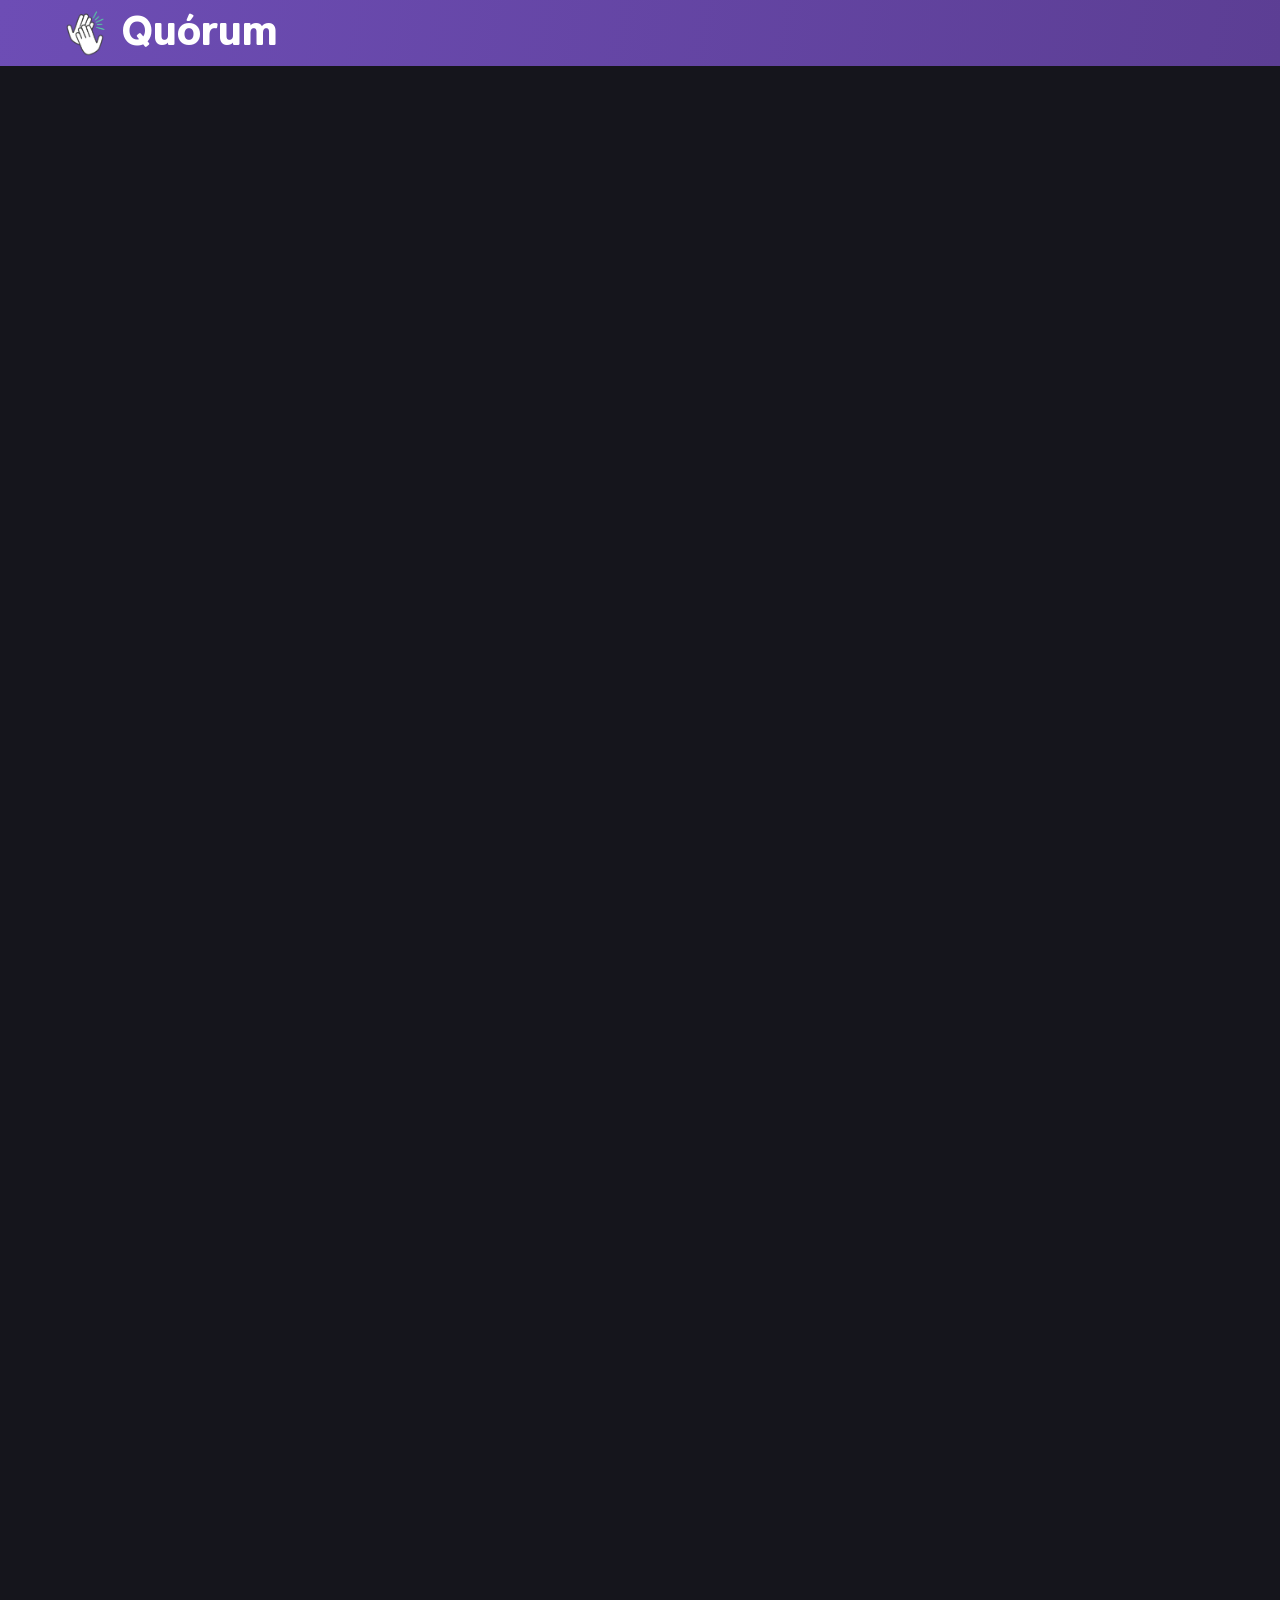
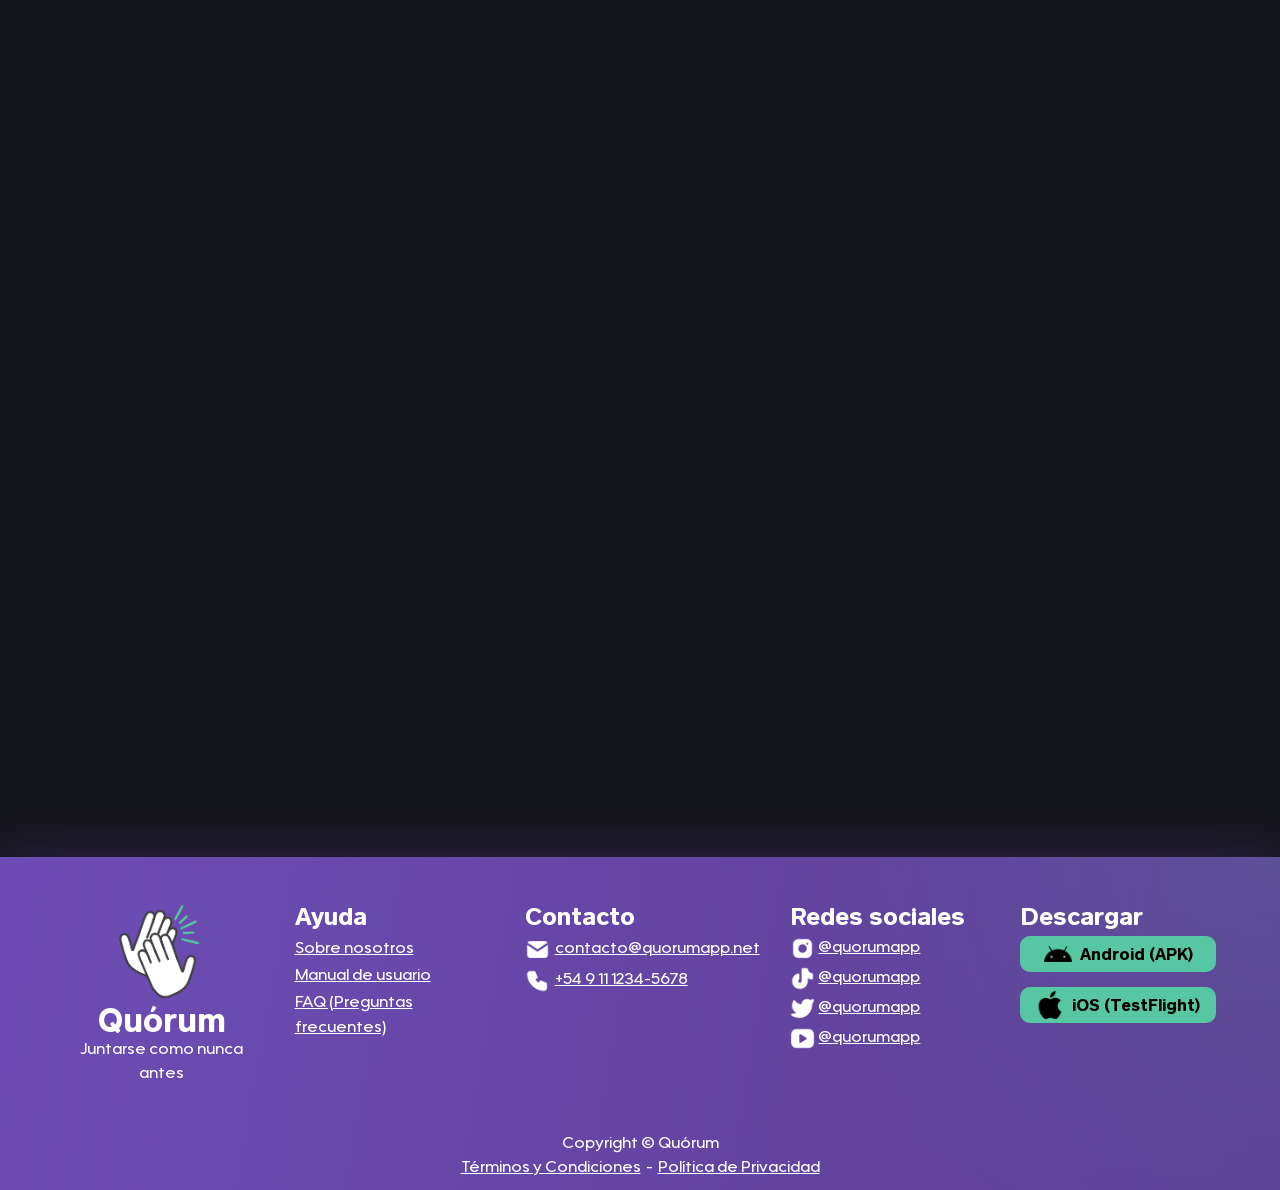
==== index.html @ 4d268074 "Meta Quórum" ====
<!DOCTYPE html>
<html lang="en">

<head>
    <meta charset="UTF-8">
    <meta name="viewport" content="width=device-width, initial-scale=1.0">
    <link rel="stylesheet" href="style.css">
    <link rel="shortcut icon" href="img/Logos/IsotipoSinFondo.png" type="image/x-icon">
    <link href="https://cdn.jsdelivr.net/npm/bootstrap@5.3.8/dist/css/bootstrap.min.css" rel="stylesheet"
        integrity="sha384-sRIl4kxILFvY47J16cr9ZwB07vP4J8+LH7qKQnuqkuIAvNWLzeN8tE5YBujZqJLB" crossorigin="anonymous">
    <title>Quórum</title>
    <meta property="og:title" content="Quórum">
    <meta property="og:description" content="Juntarte como nunca antes">
    <meta property="og:image" content="https://github.com/benkraco/Quorum-Web/blob/master/img/Logos/Isotipo.jpg?raw=true">
    <meta property="og:url" content="https://quorumapp.net">
    <meta property="og:type" content="website">
    <meta name="theme-color" content="#5C3E94">
    <meta name="twitter:card" content="summary_large_image">
    <meta name="twitter:title" content="Quórum | Organizar juntadas nunca fue tan simple">
    <meta name="twitter:description" content="Creá grupos, propongan opciones y voten en segundos.">
    <meta name="twitter:image" content="https://github.com/benkraco/Quorum-Web/blob/master/img/Logos/Isotipo.jpg?raw=true">
</head>

<body>
    <header>
        <img src="img/Logos/IsotipoSinFondo.png" alt="Logo Quórum" class="logo">
        <h1>Quórum</h1>

        <nav>
        </nav>

        <div class="offcanva">
            <a class="btn btn-primary" data-bs-toggle="offcanvas" href="#offcanvasExample" role="button"
                aria-controls="offcanvasExample">
                <img src="img/Iconos/menu-2.png" alt="">
            </a>
            <div class="offcanvas offcanvas-end" tabindex="-1" id="offcanvasExample"
                aria-labelledby="offcanvasExampleLabel">
                <div class="offcanvas-header">
                    <h5 class="offcanvas-title" id="offcanvasExampleLabel">Menu</h5>
                    <button type="button" class="btn-close btn-close-white" data-bs-dismiss="offcanvas"
                        aria-label="Close"></button>
                </div>
            </div>
        </div>
    </header>

    <main>
        <section id="introduccion" class="fade-in">
            <div class="info">
                <h1 class="tituloIntro">
                    Pensá en juntarte,
                    <span class="tituloTurquesa">Quórum</span>
                    hace el resto
                </h1>
                <p class="textInfo">
                    Lorem ipsum dolor sit amet consectetur adipisicing elit.
                    Recusandae voluptate rerum excepturi non nobis repellendus
                    aspernatur in optio? Nobis placeat qui autem iusto magni
                    repellat dolore, ullam commodi veritatis inventore!
                </p>
                <div class="ctaInstalar">
                    <a href="" class="botonInstalar">
                        <img src="img/Iconos/android.png" alt="Android">
                        <p>Android (APK)</p>
                    </a>
                    <a href="" class="botonInstalar">
                        <img src="img/Iconos/apple.png" alt="Apple">
                        <p>iOS (TestFlight)</p>
                    </a>
                </div>
            </div>
            </div>

            <div class="imagenCelular">
                <img src="img/celular- foto landing.png" alt="Foto Mockup Celular App">
            </div>
        </section>

        <section class="problematica fade-in">
            <h1 class="tituloProblem">
                Organizar una juntada no debería ser <span>un caos</span>
            </h1>

            <div class="cardsProblem">
                <div class="cardProblema">
                    <img src="img/Iconos/message-Violeta.png" alt="Icono">
                    <div>
                        <h1>Lorem ipsum</h1>
                        <p>Lorem, ipsum dolor sit amet consectetur adipisicing elit.</p>
                    </div>
                </div>
                <div class="cardProblema">
                    <img src="img/Iconos/message-Violeta.png" alt="Icono">
                    <div>
                        <h1>Lorem ipsum</h1>
                        <p>Lorem, ipsum dolor sit amet consectetur adipisicing elit.</p>
                    </div>
                </div>
                <div class="cardProblema">
                    <img src="img/Iconos/message-Violeta.png" alt="Icono">
                    <div>
                        <h1>Lorem ipsum</h1>
                        <p>Lorem, ipsum dolor sit amet consectetur adipisicing elit.</p>
                    </div>
                </div>
                <div class="cardProblema">
                    <img src="img/Iconos/message-Violeta.png" alt="Icono">
                    <div>
                        <h1>Lorem ipsum</h1>
                        <p>Lorem, ipsum dolor sit amet consectetur adipisicing elit.</p>
                    </div>
                </div>
            </div>

            <div>

            </div>
        </section>

        <section class="solucion fade-in">
            <div>
                <img src="" alt="Imagen Comparacion Apps">
            </div>
            <div class="solucionText">
                <h1>
                    Lorem ipsum dolor sit <span>amet consectetur</span> adipisicing elit.
                </h1>
                <p>
                    Lorem ipsum, dolor sit amet consectetur adipisicing elit. Magnam cupiditate quibusdam incidunt
                    expedita, libero repellat, quam nobis vel atque, excepturi praesentium tempora iure iste placeat
                    optio quis! Officia, inventore in?
                </p>
            </div>
        </section>

        <section class="explainFunc fade-in">
            <h1 class="tituloProblem">
                Lorem <span>ipsum dolor sit</span> amet consectetur adipisicing elit.
            </h1>

            <p>Lorem ipsum dolor sit amet consectetur adipisicing elit. Distinctio, non. Maxime vel tenetur numquam
                atque quidem placeat vero obcaecati.</p>

            <div class="cardsProblem">
                <div class="cardsProblem">

                    <div class="cardPaso">
                        <span class="numeroPaso">1</span>

                        <img src="img/paso1.png" alt="Icono">
                        <div>
                            <h1>Lorem ipsum</h1>
                            <p>Lorem ipsum dolor sit amet consectetur adipisicing elit.</p>
                        </div>
                    </div>
                </div>
                <div class="cardsProblem">

                    <div class="cardPaso">
                        <span class="numeroPaso">2</span>

                        <img src="img/paso2.png" alt="Icono">
                        <div>
                            <h1>Lorem ipsum</h1>
                            <p>Lorem ipsum dolor sit amet consectetur adipisicing elit.</p>
                        </div>
                    </div>
                </div>
                <div class="cardsProblem">

                    <div class="cardPaso">
                        <span class="numeroPaso">3</span>

                        <img src="img/paso3.png" alt="Icono">
                        <div>
                            <h1>Lorem ipsum</h1>
                            <p>Lorem ipsum dolor sit amet consectetur adipisicing elit.</p>
                        </div>
                    </div>
                </div>
                <div class="cardsProblem">

                    <div class="cardPaso">
                        <span class="numeroPaso">4</span>

                        <img src="img/paso4.png" alt="Icono">
                        <div>
                            <h1>Lorem ipsum</h1>
                            <p>Lorem ipsum dolor sit amet consectetur adipisicing elit.</p>
                        </div>
                    </div>
                </div>
            </div>
        </section>

        <section class="cta fade-in">
            <h1>Lorem ipsum dolor sit amet consectetur adipisicing elit.</h1>
            <p>Lorem ipsum dolor sit, amet consectetur adipisicing elit. A, similique? Laudantium fuga ex repudiandae
                quasi, optio velit nulla omnis libero perferendis nam molestiae a modi sequi quos blanditiis id
                temporibus.</p>
            <div class="ctaEmail">
                <input type="email" placeholder="Ingresá tu correo electrónico" id="email">
                <button id="btnWaitlist">Recibir novedades</button>
            </div>
        </section>
    </main>

    <footer>
        <section class="informacion">
            <div class="columnaFooter logoTitulo">
                <img src="img/Logos/IsotipoSinFondo.png" alt="Logo Quórum" class="logo">
                <h1>Quórum</h1>
                <p>Juntarse como nunca antes</p>
            </div>

            <div class="columnaFooter ayuda">
                <h1>Ayuda</h1>

                <ul>
                    <li>
                        <a href="">Sobre nosotros</a>
                    </li>
                    <li>
                        <a href="">Manual de usuario</a>
                    </li>
                    <li>
                        <a href="">FAQ (Preguntas frecuentes)</a>
                    </li>
                </ul>
            </div>

            <div class="columnaFooter contacto">
                <h1>Contacto</h1>

                <div class="itemFooter">
                    <img src="img/Iconos/mail.png" alt="Icono Mail">
                    <a href="mailto:contacto@quorumapp.net">
                        contacto@quorumapp.net
                    </a>
                </div>

                <div class="itemFooter">
                    <img src="img/Iconos/phone.png" alt="Icono Teléfono">
                    <a href="tel:+5491112345678">
                        +54 9 11 1234-5678
                    </a>
                </div>
            </div>

            <div class="columnaFooter redesSociales">
                <h1>Redes sociales</h1>

                <div class="itemFooter">
                    <img src="img/Iconos/brand-instagram.png" alt="Instagram">
                    <a href="">@quorumapp</a>
                </div>

                <div class="itemFooter">
                    <img src="img/Iconos/brand-tiktok.png" alt="TikTok">
                    <a href="">@quorumapp</a>
                </div>

                <div class="itemFooter">
                    <img src="img/Iconos/brand-twitter.png" alt="Twitter">
                    <a href="">@quorumapp</a>
                </div>

                <div class="itemFooter">
                    <img src="img/Iconos/brand-youtube.png" alt="YouTube">
                    <a href="">@quorumapp</a>
                </div>
            </div>

            <div class="columnaFooter descargar">
                <h1>Descargar</h1>

                <a href="" class="botonInstalar">
                    <img src="img/Iconos/android.png" alt="Android">
                    <p>Android (APK)</p>
                </a>
                <a href="" class="botonInstalar">
                    <img src="img/Iconos/apple.png" alt="Apple">
                    <p>iOS (TestFlight)</p>
                </a>
            </div>
        </section>

        <section class="copyright">
            <div class="footerFila copy">
                <p>
                    Copyright &copy; <span id="año"></span> Quórum
                </p>
            </div>

            <div class="footerFila legal">
                <a href="">Términos y Condiciones</a>
                <p>-</p>
                <a href="">Política de Privacidad</a>
            </div>
        </section>
    </footer>

    <script src="https://cdn.jsdelivr.net/npm/bootstrap@5.3.8/dist/js/bootstrap.bundle.min.js"
        integrity="sha384-FKyoEForCGlyvwx9Hj09JcYn3nv7wiPVlz7YYwJrWVcXK/BmnVDxM+D2scQbITxI"
        crossorigin="anonymous"></script>
    <script type="module" src="script.js"></script>

    <div id="mensaje" class="mensaje">
        <span id="textoMensaje"></span>
    </div>
</body>

</html>
---- style.css ----
* {
    margin: 0;
    padding: 0;
    box-sizing: border-box;
}

@keyframes fadeInUp {
    from {
        opacity: 0;
        transform: translateY(30px);
    }

    to {
        opacity: 1;
        transform: translateY(0);
    }
}

.fade-in {
    opacity: 0;
    transform: translateY(30px);
    transition: opacity 0.8s ease-out, transform 0.8s ease-out;
}

.fade-in.visible {
    opacity: 1;
    transform: translateY(0);
}

@font-face {
    font-family: 'CashMarket';
    src: url('/fonts/CashMarket-BoldRounded.ttf') format('truetype');
    font-weight: normal;
    font-style: normal;
}

@font-face {
    font-family: 'Utendo';
    src: url('/fonts/Utendo-Regular.ttf') format('truetype');
    font-weight: normal;
    font-style: normal;
}

body {
    display: grid;
    min-height: 100dvh;
    grid-template-rows: auto 1fr auto;
}

header {
    display: flex;
    align-items: center;
    background: linear-gradient(1000deg,
            #5C3E94,
            #6D4DB5);
    padding-left: 5%;
    padding-right: 5%;
    padding-top: 5px;
    padding-bottom: 5px;
}

header .logo {
    width: 4%;
    height: auto;
    margin-right: 1%;
}

header h1 {
    font-family: 'CashMarket';
    color: white;
}

header .offcanva {
    margin-left: auto;
    display: none;
}

main {
    background-color: #15151C;
    padding: 5%;
    color: white
}

main section {
    margin-bottom: 10%;
}

main section:last-child {
    margin-bottom: 0%;
}

#introduccion {
    width: 100%;
    display: grid;
    grid-template-columns: 1.2fr 0.8fr;
    align-items: center;
}

.info {
    max-width: 700px;
    text-align: left;
}

.tituloIntro {
    font-family: 'CashMarket';
    font-size: clamp(2.5rem, 5vw, 4.5rem);
    line-height: 1.1;
    margin-bottom: 20px;
}

.tituloTurquesa {
    color: #57C7A3;
}

.textInfo {
    font-family: 'Utendo';
    font-size: 1.1rem;
    line-height: 1.6;
    margin-bottom: 35px;
}

.ctaInstalar {
    display: flex;
    gap: 15px;
    flex-wrap: wrap;
}

.ctaInstalar .botonInstalar {
    padding: 12px 20px;
}

.imagenCelular {
    display: flex;
    justify-content: center;
    align-items: center;
}


.imagenCelular img {
    width: 85%;
    max-width: 450px;
    height: auto;
}

.tituloProblem {
    text-align: center;
    font-family: 'CashMarket';
}

.tituloProblem span {
    color: #57C7A3;
}

.cardsProblem {
    width: 100%;
    display: flex;
    gap: 30px;
    justify-content: space-between;
    margin-top: 2%;
}

.cardProblema {
    display: flex;
    align-items: center;
    justify-content: center;
    gap: 20px;
    background-color: #27272f;
    padding: 1%;
    border-radius: 15px;
    box-shadow: 0 10px 30px rgba(0, 0, 0, .25);
    border: 1px solid rgba(255, 255, 255, .05);
}

.cardProblema h1 {
    font-size: x-large;
    font-family: 'CashMarket';
}

.cardProblema p {
    font-family: 'Utendo';
    margin: 0;
}

.cardProblema img {
    width: 20%;
}

.solucion {
    width: 100%;
    display: grid;
    grid-template-rows: 1fr;
    grid-template-columns: repeat(2, 1fr);
    gap: 20px;
    align-items: center;
}

.solucionText h1 {
    font-family: 'CashMarket';
}

.solucionText h1 {
    font-family: 'CashMarket';
}

.solucionText span {
    color: #57C7A3;
}

.solucionText p {
    font-family: 'Utendo';
    margin-top: 2.5%;
}

.explainFunc p {
    text-align: center;
}

.cardProblema:hover,
.cardPaso:hover {
    transform: translateY(-6px);
    transition: .3s;
}

.cardPaso {
    position: relative;
    text-align: center;
    background-color: #27272f;
    border-radius: 15px;
    box-shadow: 0 10px 30px rgba(0, 0, 0, .25);
    border: 1px solid rgba(255, 255, 255, .05);
}

.cardPaso img {
    width: 50%;
    margin-top: 10%;
}

.cardPaso h1 {
    font-family: 'CashMarket';
    font-size: xx-large;
}

.cardPaso p {
    font-family: 'Utendo';
}

.numeroPaso {
    position: absolute;
    top: -20px;
    left: 50%;
    transform: translateX(-50%);
    width: 45px;
    height: 45px;
    border-radius: 50%;
    display: flex;
    justify-content: center;
    align-items: center;
    background-color: #5C3E94;
    font-family: 'CashMarket';
}

.cta {
    background:
        linear-gradient(135deg,
            #57C7A3,
            #6BD7B4);
    padding: 50px;
    text-align: center;
    border-radius: 20px;
    box-shadow: 0 10px 30px rgba(0, 0, 0, .25);
    border: 1px solid rgba(255, 255, 255, .05);
}

.cta p {
    max-width: 800px;
    margin: 0 auto 35px auto;
    font-family: 'Utendo';
    color: black;
}

.ctaEmail {
    display: flex;
    justify-content: center;
    gap: 12px;
    margin-top: 25px;
    flex-wrap: wrap;
}

.ctaEmail input {
    width: 350px;
    padding: 16px 20px;
    border: 2px solid #726C79;
    border-radius: 12px;
    background-color: #373749;
    color: white;
    font-family: 'Utendo';
    font-size: 1rem;
    outline: none;
    transition: .2s;
}

.ctaEmail input:focus {
    border-color: #5C3E94;
    box-shadow: 0 0 0 4px rgba(92, 62, 148, .25);
}

.ctaEmail input::placeholder {
    color: #B5B5C3;
}

.ctaEmail button {
    padding: 16px 24px;
    border: none;
    border-radius: 12px;
    background-color: #5C3E94;
    color: white;
    font-family: 'Utendo';
    font-size: medium;
    cursor: pointer;
    transition: .2s;
}

.ctaEmail button:hover {
    transform: translateY(-2px);
}

.cta h1 {
    font-family: 'CashMarket';
    color: black;
    margin-bottom: 20px;
}

.mensaje {
    position: fixed;
    top: 25px;
    left: 50%;
    transform: translateX(-50%) translateY(-15px);

    min-width: 320px;
    max-width: 90vw;

    padding: 16px 24px;
    border-radius: 12px;

    font-family: 'Utendo';
    font-size: 1rem;
    text-align: center;

    opacity: 0;
    visibility: hidden;

    transition: all .3s ease;

    z-index: 9999;

    box-shadow: 0 8px 25px rgba(0, 0, 0, .25);
}

.mensaje.mostrar {
    opacity: 1;
    visibility: visible;
    transform: translateX(-50%) translateY(0);
}

.mensaje.exito {
    background-color: #2ECC71;
    color: white;
}

.mensaje.error {
    background-color: #E74C3C;
    color: white;
}

footer {
    background:
        radial-gradient(circle at top right,
            rgba(87, 199, 163, .12),
            transparent 35%),
        linear-gradient(1000deg,
            #5C3E94,
            #6D4DB5);

    box-shadow:
        0 -10px 40px rgba(92, 62, 148, .25);
    color: white;
    padding-left: 5%;
    padding-right: 5%;
    padding-top: 15px;
    padding-bottom: 10px;
}

footer .informacion {
    width: 100%;
    display: grid;
    grid-template-columns: repeat(5, 1fr);
    gap: 3%;
    padding: 30px 0;
}

footer .columnaFooter h1 {
    font-family: 'CashMarket';
    font-size: x-large;
    margin-bottom: 3%;
}

footer .columnaFooter a {
    font-family: 'Utendo';
}

footer .columnaFooter a:hover,
footer .copyright a:hover {
    text-decoration: none;
}

footer .logoTitulo {
    text-align: center;
}

footer .logoTitulo h1 {
    font-family: 'CashMarket';
    font-size: xx-large !important;
    margin-bottom: 0 !important;
}

footer .logoTitulo p {
    font-family: 'Utendo';
}

footer .logo {
    width: 50%;
    height: auto;
}

footer .ayuda ul {
    list-style: none;
    padding: 0;
    margin: 0;
}

footer .ayuda li {
    margin-bottom: 1%;
}

footer .ayuda a {
    color: white;
}

footer .itemFooter {
    display: flex;
    margin-bottom: 3px;
}

footer .itemFooter img {
    width: 25px;
    height: auto;
    margin-right: 2%;
    margin-bottom: 1%;
}

footer .itemFooter a {
    color: white;
}

.botonInstalar {
    display: flex;
    justify-content: center;
    align-items: center;
    gap: 8px;

    background-color: #57C7A3;
    border-radius: 10px;

    padding: 2%;
    margin-bottom: 15px;

    text-decoration: none;
    cursor: pointer;
}

.botonInstalar img {
    width: 28px;
    height: 28px;
}

.botonInstalar p {
    margin: 0;
    color: black;
    font-family: 'CashMarket';
}

.botonInstalar:hover {
    text-decoration: underline !important;
    color: black;
}

footer .footerFila {
    display: flex;
    justify-content: center;
    align-items: center;
    font-family: 'Utendo';
}


footer .copy p {
    margin: 0;
}

footer .legal a {
    color: white;
}

footer .legal p {
    margin: 0 5px;
}

@media (max-width: 600px) {
    header .logo {
        width: 15%;
    }

    nav {
        display: none;
    }

    header .offcanva {
        display: block !important;
    }

    .offcanva a {
        padding: 0;
        background: none;
        border: none;
    }

    #introduccion {
        display: flex;
    }

    .tituloIntro,
    .textInfo {
        text-align: center;
        margin: 0;
        margin-bottom: 5%;
    }

    .imagenCelular {
        display: none;
    }

    .ctaInstalar {
        flex-direction: column;
        align-items: stretch;
        gap: 8px;
    }

    .ctaInstalar .botonInstalar {
        width: 100%;
        justify-content: center;
    }

    .botonInstalar p {
        font-size: large;
    }

    .cardsProblem {
        width: 100%;
        display: flex;
        flex-direction: column;
        gap: 20px;
        justify-content: space-between;
        margin-top: 5%;
    }

    .offcanva a img {
        width: 40px;
        height: 40px;
        display: block;
    }

    #offcanvasExample {
        background-color: #15151C;
    }

    .offcanvas-header h5 {
        color: white
    }

    footer {
        display: none;
    }
}
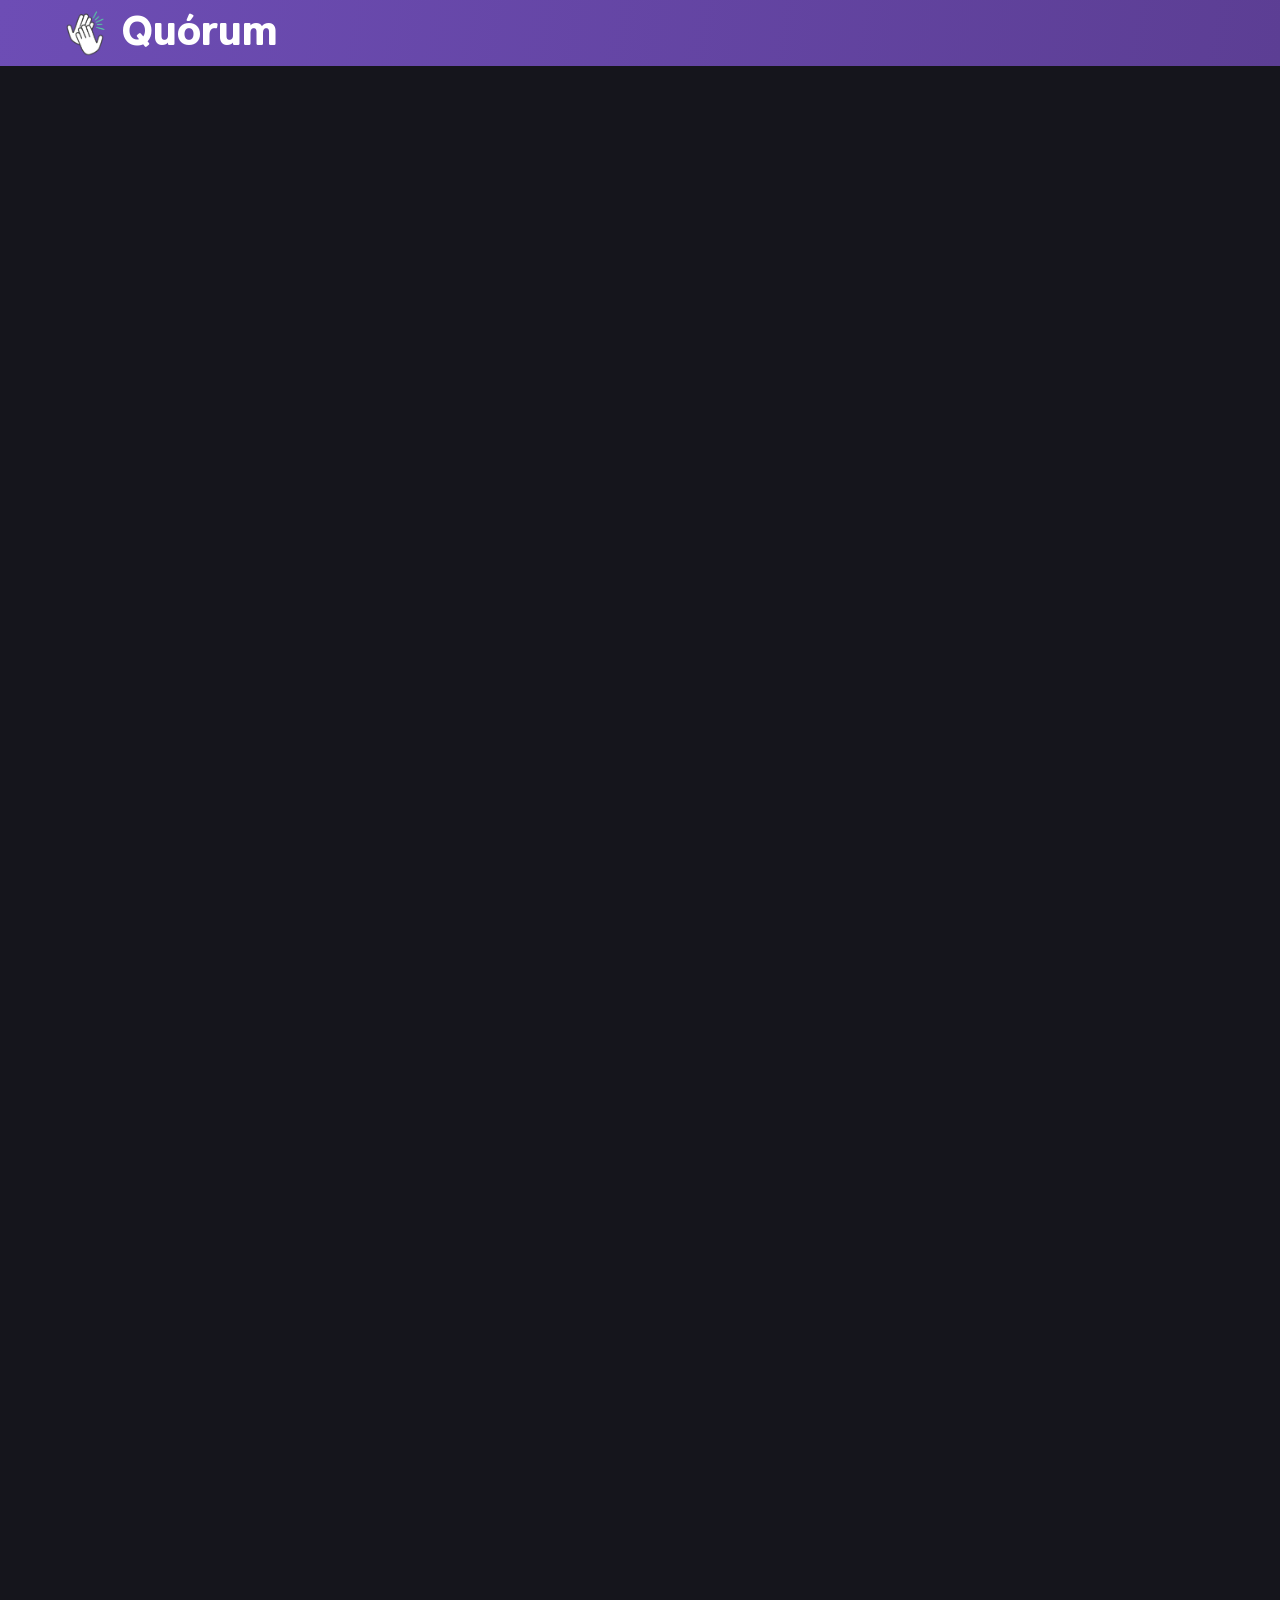
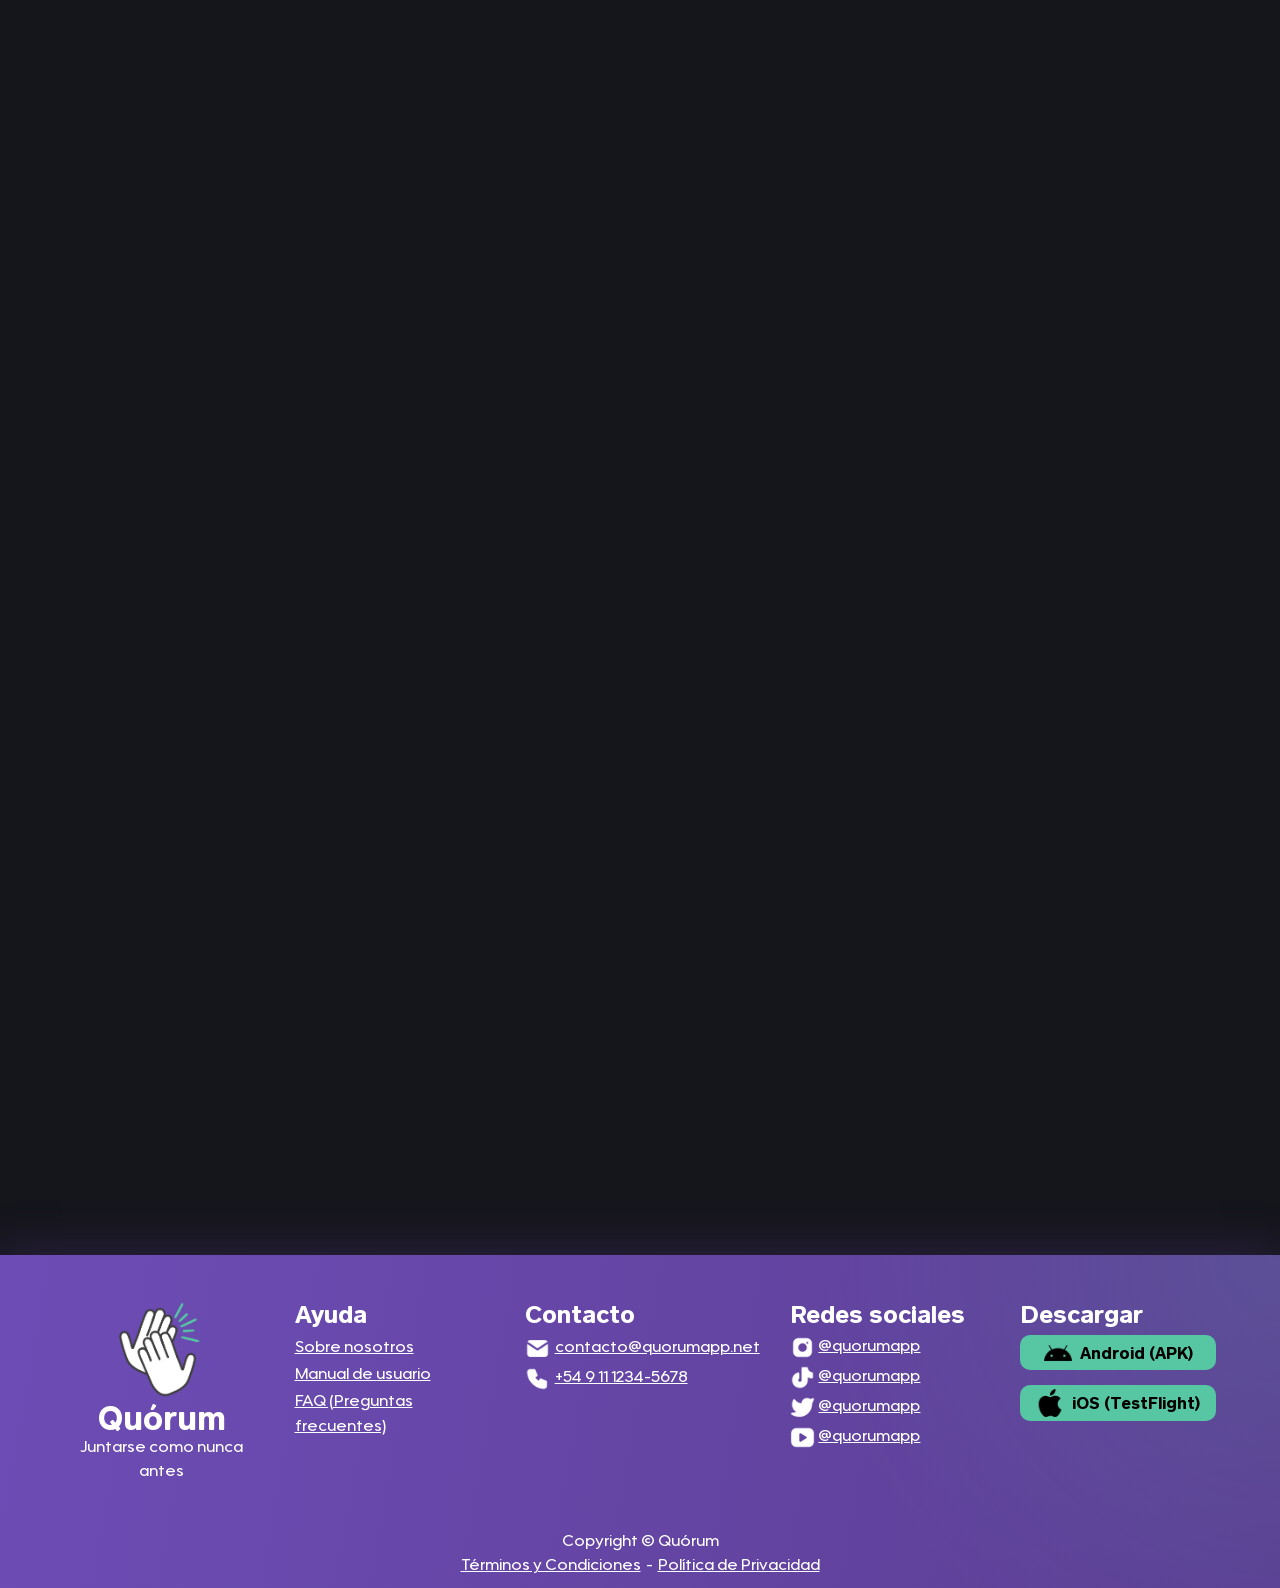
==== commit 15fdedbb: "Fixes muchos fixes" ====
--- a/index.html
+++ b/index.html
@@ -1,5 +1,5 @@
 <!DOCTYPE html>
-<html lang="en">
+<html lang="es">
 
 <head>
     <meta charset="UTF-8">
@@ -8,17 +8,34 @@
     <link rel="shortcut icon" href="img/Logos/IsotipoSinFondo.png" type="image/x-icon">
     <link href="https://cdn.jsdelivr.net/npm/bootstrap@5.3.8/dist/css/bootstrap.min.css" rel="stylesheet"
         integrity="sha384-sRIl4kxILFvY47J16cr9ZwB07vP4J8+LH7qKQnuqkuIAvNWLzeN8tE5YBujZqJLB" crossorigin="anonymous">
+    <link rel="canonical" href="https://quorumapp.net/">
     <title>Quórum</title>
+    <link rel="icon" href="/img/Logos/Isotipo.jpg">
     <meta property="og:title" content="Quórum">
+    <meta name="description"
+        content="Quórum es una aplicación móvil que ayuda a grupos de personas a organizar reuniones y eventos sociales de manera simple e intuitiva. Mediante herramientas de coordinación, votación y planificación, permite resolver cuestiones como el lugar, la fecha, el presupuesto y la logística en un único espacio">
     <meta property="og:description" content="Juntarte como nunca antes">
-    <meta property="og:image" content="https://github.com/benkraco/Quorum-Web/blob/master/img/Logos/Isotipo.jpg?raw=true">
+    <meta property="og:image" content="https://quorumapp.net/img/Logos/Isotipo.jpg"> <!-- Cambiar banner -->
     <meta property="og:url" content="https://quorumapp.net">
     <meta property="og:type" content="website">
+    <meta property="og:site_name" content="Quórum">
     <meta name="theme-color" content="#5C3E94">
     <meta name="twitter:card" content="summary_large_image">
     <meta name="twitter:title" content="Quórum | Organizar juntadas nunca fue tan simple">
     <meta name="twitter:description" content="Creá grupos, propongan opciones y voten en segundos.">
-    <meta name="twitter:image" content="https://github.com/benkraco/Quorum-Web/blob/master/img/Logos/Isotipo.jpg?raw=true">
+    <meta name="twitter:image" content="https://quorumapp.net/img/Logos/Isotipo.jpg"> <!-- Cambiar banner -->
+    <meta name="twitter:site" content="@app_quorum">
+    <meta name="robots" content="index, follow">
+    <meta name="author" content="Quórum">
+    <link rel="apple-touch-icon" href="/img/Logos/Isotipo.jpg">
+    <meta http-equiv="X-Content-Type-Options" content="nosniff">
+    <meta property="og:locale" content="es_AR">
+    <meta http-equiv="Content-Security-Policy" content="default-src 'self' https:;">
+    <meta name="referrer" content="strict-origin-when-cross-origin">
+    <meta http-equiv="Permissions-Policy" content="camera=(), microphone=(), geolocation=()">
+    <!-- Aparte de cambiar el banner, agregarle el width y el heigh, como esot -->
+    <!-- <meta property="og:image:width" content="1200">
+<meta property="og:image:height" content="630"> -->
 </head>
 
 <body>
@@ -60,16 +77,10 @@
                     repellat dolore, ullam commodi veritatis inventore!
                 </p>
                 <div class="ctaInstalar">
-                    <a href="" class="botonInstalar">
-                        <img src="img/Iconos/android.png" alt="Android">
-                        <p>Android (APK)</p>
+                    <a href="#cta" class="botonWishlist">
+                        🚀 Unirme a la lista de espera
                     </a>
-                    <a href="" class="botonInstalar">
-                        <img src="img/Iconos/apple.png" alt="Apple">
-                        <p>iOS (TestFlight)</p>
-                    </a>
-                </div>
-            </div>
+                </div>
             </div>
 
             <div class="imagenCelular">
@@ -119,18 +130,56 @@
         </section>
 
         <section class="solucion fade-in">
-            <div>
-                <img src="" alt="Imagen Comparacion Apps">
-            </div>
+            <div class="solucionImagen">
+                <img src=""
+                    alt="Quórum reúne todas las herramientas para organizar una juntada">
+            </div>
+
             <div class="solucionText">
                 <h1>
-                    Lorem ipsum dolor sit <span>amet consectetur</span> adipisicing elit.
+                    Todo lo que necesitás para organizar una juntada,
+                    <span>en un solo lugar.</span>
                 </h1>
+
                 <p>
-                    Lorem ipsum, dolor sit amet consectetur adipisicing elit. Magnam cupiditate quibusdam incidunt
-                    expedita, libero repellat, quam nobis vel atque, excepturi praesentium tempora iure iste placeat
-                    optio quis! Officia, inventore in?
+                    Dejá de cambiar entre WhatsApp, Google Maps, encuestas y notas.
+                    Con Quórum todas las decisiones quedan centralizadas para que
+                    organizar una salida sea simple, rápida y sin confusiones.
                 </p>
+
+                <div class="beneficios">
+                    <div class="beneficio">
+                        <img src="" alt="A">
+                        <div>
+                            <h3>Votaciones</h3>
+                            <p>Todos votan en segundos.</p>
+                        </div>
+                    </div>
+
+                    <div class="beneficio">
+                        <img src="" alt="A">
+                        <div>
+                            <h3>Lugares</h3>
+                            <p>Encontrá el lugar ideal.</p>
+                        </div>
+                    </div>
+
+                    <div class="beneficio">
+                        <img src="" alt="A">
+                        <div>
+                            <h3>Presupuesto</h3>
+                            <p>Controlen cuánto gastan.</p>
+                        </div>
+                    </div>
+
+                    <div class="beneficio">
+                        <img src="" alt="A">
+                        <div>
+                            <h3>Todo registrado</h3>
+                            <p>Nunca más perder decisiones.</p>
+                        </div>
+                    </div>
+                </div>
             </div>
         </section>
 
@@ -194,7 +243,7 @@
             </div>
         </section>
 
-        <section class="cta fade-in">
+        <section id="cta" class="cta fade-in">
             <h1>Lorem ipsum dolor sit amet consectetur adipisicing elit.</h1>
             <p>Lorem ipsum dolor sit, amet consectetur adipisicing elit. A, similique? Laudantium fuga ex repudiandae
                 quasi, optio velit nulla omnis libero perferendis nam molestiae a modi sequi quos blanditiis id
--- a/style.css
+++ b/style.css
@@ -41,7 +41,16 @@
     font-style: normal;
 }
 
+html {
+    width: 100%;
+    scroll-behavior: smooth;
+    overflow-x: hidden;
+}
+
 body {
+    width: 100%;
+    min-height: 100vh;
+    overflow-x: hidden;
     display: grid;
     min-height: 100dvh;
     grid-template-rows: auto 1fr auto;
@@ -63,6 +72,11 @@
     width: 4%;
     height: auto;
     margin-right: 1%;
+    transition: .3s;
+}
+
+header .logo:hover {
+    transform: rotate(-8deg);
 }
 
 header h1 {
@@ -76,9 +90,9 @@
 }
 
 main {
-    background-color: #15151C;
+    background: #15151C;
     padding: 5%;
-    color: white
+    color: white;
 }
 
 main section {
@@ -140,6 +154,56 @@
     width: 85%;
     max-width: 450px;
     height: auto;
+}
+
+.botonInstalar {
+    display: flex;
+    justify-content: center;
+    align-items: center;
+    gap: 8px;
+    background-color: #57C7A3;
+    border-radius: 10px;
+    padding: 2%;
+    margin-bottom: 15px;
+    text-decoration: none;
+    cursor: pointer;
+}
+
+.botonInstalar img {
+    width: 28px;
+    height: 28px;
+}
+
+.botonInstalar p {
+    margin: 0;
+    color: black;
+    font-family: 'CashMarket';
+}
+
+.botonInstalar:hover {
+    text-decoration: underline !important;
+    color: black;
+}
+
+.botonWishlist {
+    display: inline-flex;
+    justify-content: center;
+    align-items: center;
+    padding: 16px 32px;
+    background-color: #57C7A3;
+    color: #15151C;
+    border-radius: 14px;
+    font-family: 'CashMarket';
+    font-size: 1.1rem;
+    text-decoration: none;
+    transition: all .2s ease;
+}
+
+.botonWishlist:hover {
+    transform: translateY(-3px);
+    color: #15151C;
+    text-decoration: none;
+    box-shadow: 0 10px 25px rgba(87, 199, 163, .25);
 }
 
 .tituloProblem {
@@ -169,6 +233,7 @@
     border-radius: 15px;
     box-shadow: 0 10px 30px rgba(0, 0, 0, .25);
     border: 1px solid rgba(255, 255, 255, .05);
+
 }
 
 .cardProblema h1 {
@@ -186,39 +251,102 @@
 }
 
 .solucion {
+    display: grid;
+    grid-template-columns: 1fr 1fr;
+    gap: 70px;
+    align-items: center;
+}
+
+.solucionImagen {
+    display: flex;
+    justify-content: center;
+}
+
+.solucionImagen img {
     width: 100%;
+    max-width: 620px;
+}
+
+.solucionText {
+    display: flex;
+    flex-direction: column;
+}
+
+.miniTitulo {
+    font-family: 'Utendo';
+    color: #57C7A3;
+    font-size: .9rem;
+    letter-spacing: 2px;
+    margin-bottom: 15px;
+}
+
+.solucionText h1 {
+    font-family: 'CashMarket';
+    font-size: clamp(2rem, 4vw, 3.3rem);
+    line-height: 1.15;
+    margin-bottom: 25px;
+}
+
+.solucionText>p {
+    font-family: 'Utendo';
+    color: #D7D7D7;
+    font-size: 1.05rem;
+    line-height: 1.7;
+    margin-bottom: 35px;
+}
+
+.beneficios {
     display: grid;
-    grid-template-rows: 1fr;
     grid-template-columns: repeat(2, 1fr);
-    gap: 20px;
-    align-items: center;
-}
-
-.solucionText h1 {
-    font-family: 'CashMarket';
-}
-
-.solucionText h1 {
-    font-family: 'CashMarket';
-}
-
-.solucionText span {
-    color: #57C7A3;
-}
-
-.solucionText p {
-    font-family: 'Utendo';
-    margin-top: 2.5%;
+    gap: 18px;
+}
+
+.beneficio {
+    display: flex;
+    align-items: flex-start;
+    gap: 15px;
+    background: #27272f;
+    border-radius: 16px;
+    padding: 18px;
+    border: 1px solid rgba(255, 255, 255, .05);
+    transition: .25s;
+}
+
+.beneficio:hover {
+    transform: translateY(-4px);
+}
+
+.beneficio img {
+    width: 42px;
+}
+
+.beneficio h3 {
+    font-family: 'CashMarket';
+    font-size: 1.1rem;
+    margin-bottom: 6px;
+}
+
+.beneficio p {
+    margin: 0;
+    font-family: 'Utendo';
+    color: #BEBEC8;
+    font-size: .95rem;
 }
 
 .explainFunc p {
+    font-family: 'Utendo';
     text-align: center;
+}
+
+.cardProblema,
+.cardPaso {
+    transition: .3s;
 }
 
 .cardProblema:hover,
 .cardPaso:hover {
-    transform: translateY(-6px);
-    transition: .3s;
+    transform: translateY(-8px);
+    box-shadow: 0 20px 45px rgba(0, 0, 0, .4);
 }
 
 .cardPaso {
@@ -257,6 +385,7 @@
     align-items: center;
     background-color: #5C3E94;
     font-family: 'CashMarket';
+    box-shadow: 0 0 30px rgba(92, 62, 148, .35);
 }
 
 .cta {
@@ -287,7 +416,8 @@
 }
 
 .ctaEmail input {
-    width: 350px;
+    width: 100%;
+    max-width: 350px;
     padding: 16px 20px;
     border: 2px solid #726C79;
     border-radius: 12px;
@@ -318,6 +448,8 @@
     font-size: medium;
     cursor: pointer;
     transition: .2s;
+    font-weight: bold;
+    letter-spacing: .4px;
 }
 
 .ctaEmail button:hover {
@@ -462,38 +594,6 @@
     color: white;
 }
 
-.botonInstalar {
-    display: flex;
-    justify-content: center;
-    align-items: center;
-    gap: 8px;
-
-    background-color: #57C7A3;
-    border-radius: 10px;
-
-    padding: 2%;
-    margin-bottom: 15px;
-
-    text-decoration: none;
-    cursor: pointer;
-}
-
-.botonInstalar img {
-    width: 28px;
-    height: 28px;
-}
-
-.botonInstalar p {
-    margin: 0;
-    color: black;
-    font-family: 'CashMarket';
-}
-
-.botonInstalar:hover {
-    text-decoration: underline !important;
-    color: black;
-}
-
 footer .footerFila {
     display: flex;
     justify-content: center;
@@ -535,6 +635,13 @@
 
     #introduccion {
         display: flex;
+        flex-direction: column;
+        text-align: center;
+        gap: 25px;
+    }
+
+    .info {
+        max-width: 100%;
     }
 
     .tituloIntro,
@@ -545,7 +652,13 @@
     }
 
     .imagenCelular {
-        display: none;
+        display: flex;
+        justify-content: center;
+    }
+
+    .imagenCelular img {
+        width: 100%;
+        max-width: 280px;
     }
 
     .ctaInstalar {
@@ -554,13 +667,41 @@
         gap: 8px;
     }
 
-    .ctaInstalar .botonInstalar {
+    .botonWishlist {
         width: 100%;
-        justify-content: center;
-    }
-
-    .botonInstalar p {
-        font-size: large;
+        padding: 18px;
+        font-size: 1.2rem;
+    }
+
+    .cardProblema {
+        padding: 20px;
+    }
+
+    .cardProblema img {
+        width: 50px;
+    }
+
+    .cardPaso {
+        padding: 40px 20px;
+    }
+
+    .cardPaso img {
+        width: 120px;
+        margin-top: 30px;
+    }
+
+    .cardPaso h1 {
+        font-size: 2rem;
+    }
+
+    .cardPaso p {
+        max-width: 250px;
+        margin: auto;
+    }
+
+    .numeroPaso {
+        width: 45px;
+        height: 45px;
     }
 
     .cardsProblem {
@@ -572,6 +713,41 @@
         margin-top: 5%;
     }
 
+    .solucion {
+        display: flex;
+        text-align: center;
+    }
+
+    .solucionText h1 {
+        margin-bottom: 5%;
+    }
+
+    .solucion div img {
+        display: none;
+    }
+
+    .cta {
+        padding: 30px 20px;
+    }
+
+    .ctaEmail {
+        flex-direction: column;
+    }
+
+    .ctaEmail button,
+    .ctaEmail input {
+        width: 100%;
+        max-width: none;
+    }
+
+    .tituloProblem {
+        margin-bottom: 20px;
+    }
+
+    .explainFunc>p {
+        margin-bottom: 40px;
+    }
+
     .offcanva a img {
         width: 40px;
         height: 40px;
@@ -589,4 +765,65 @@
     footer {
         display: none;
     }
+
+    .fade-in {
+        opacity: 1 !important;
+        transform: none !important;
+        transition: none !important;
+    }
+
+    .error404 {
+        min-height: 60vh;
+    }
+
+    .error404Logo {
+        width: 90px;
+    }
+
+    .error404 p {
+        font-size: 1rem;
+    }
+
+}
+
+.error404 {
+    display: flex;
+    flex-direction: column;
+    justify-content: center;
+    align-items: center;
+    text-align: center;
+    max-width: 700px;
+    margin: auto;
+}
+
+.error404Logo {
+    width: 150px;
+    height: auto;
+    margin-bottom: 20px;
+}
+
+.error404 h1 {
+    font-family: 'CashMarket';
+    font-size: clamp(5rem, 15vw, 7rem);
+    color: #57C7A3;
+    line-height: 1;
+    margin-bottom: 10px;
+}
+
+.error404 h2 {
+    font-family: 'CashMarket';
+    font-size: clamp(2rem, 5vw, 3rem);
+    margin-bottom: 20px;
+}
+
+.error404 h2 span {
+    color: #57C7A3;
+}
+
+.error404 p {
+    font-family: 'Utendo';
+    font-size: 1.1rem;
+    line-height: 1.7;
+    max-width: 550px;
+    margin-bottom: 35px;
 }
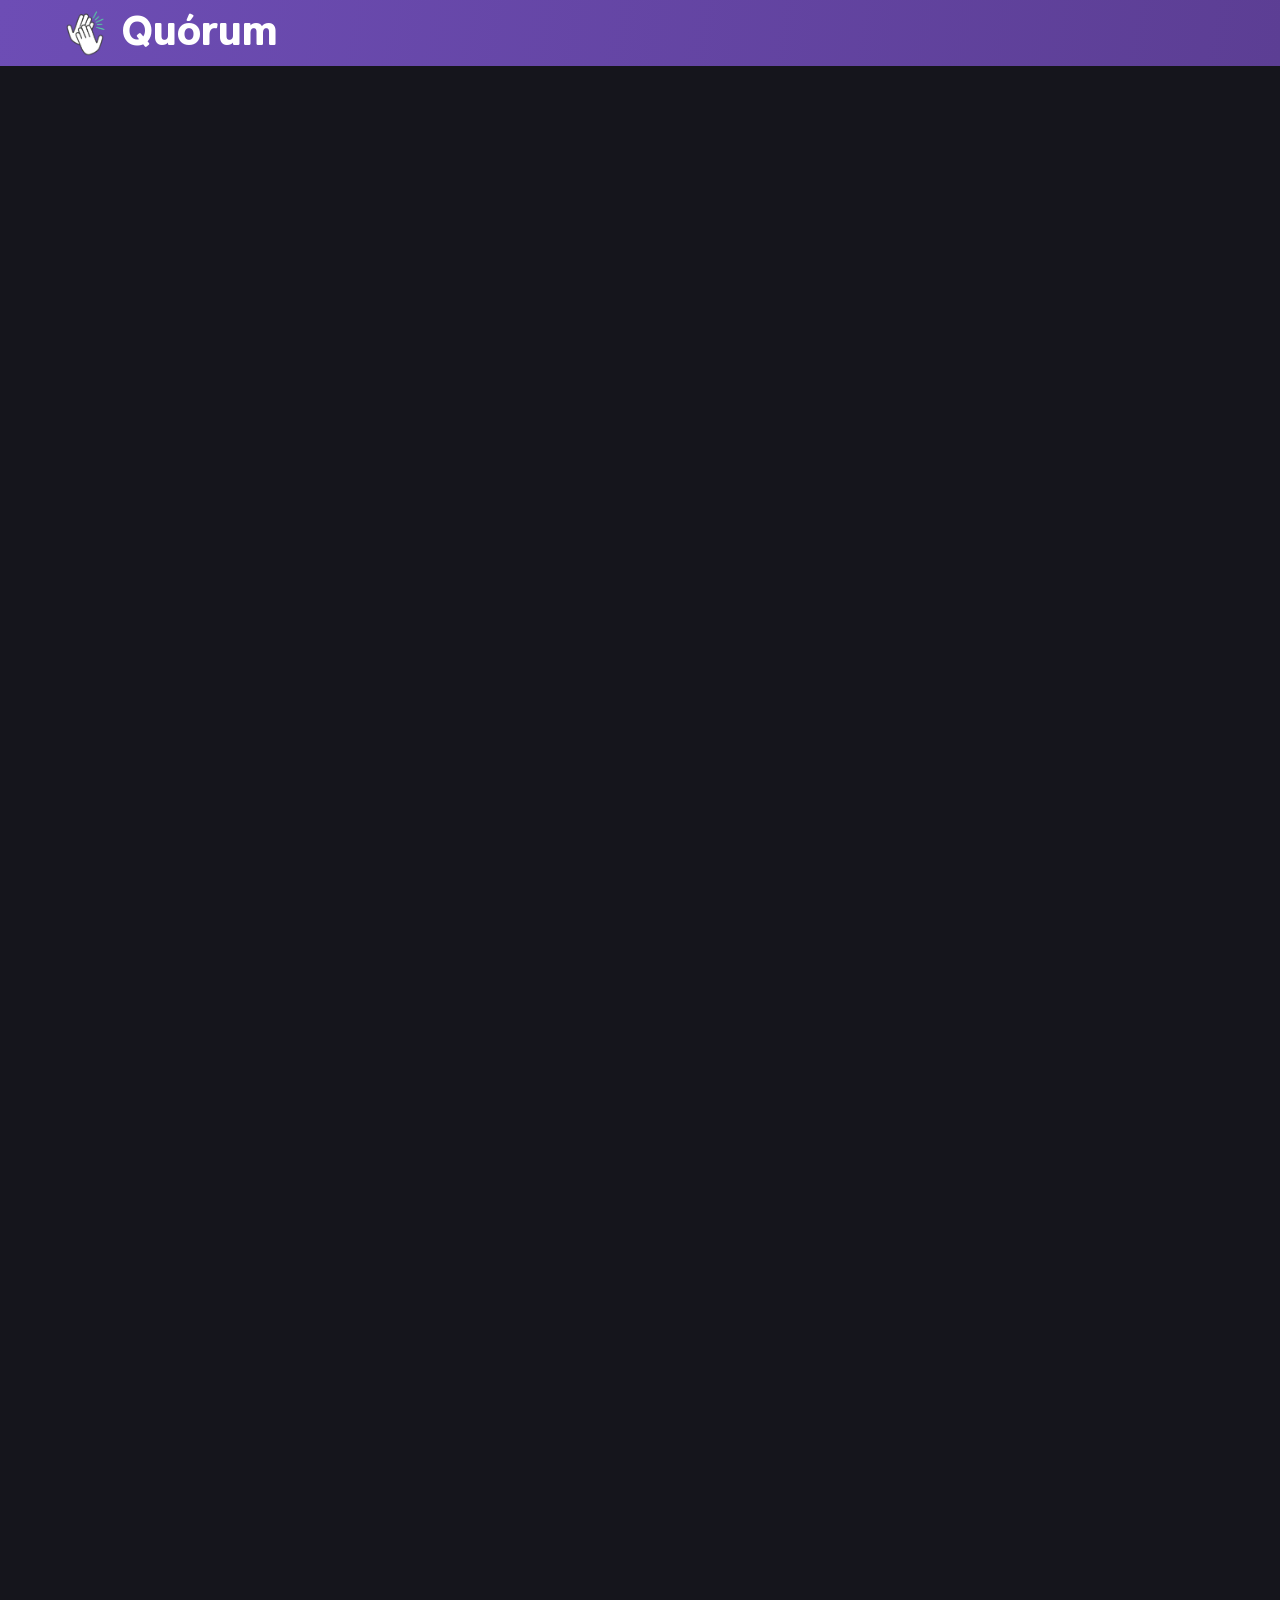
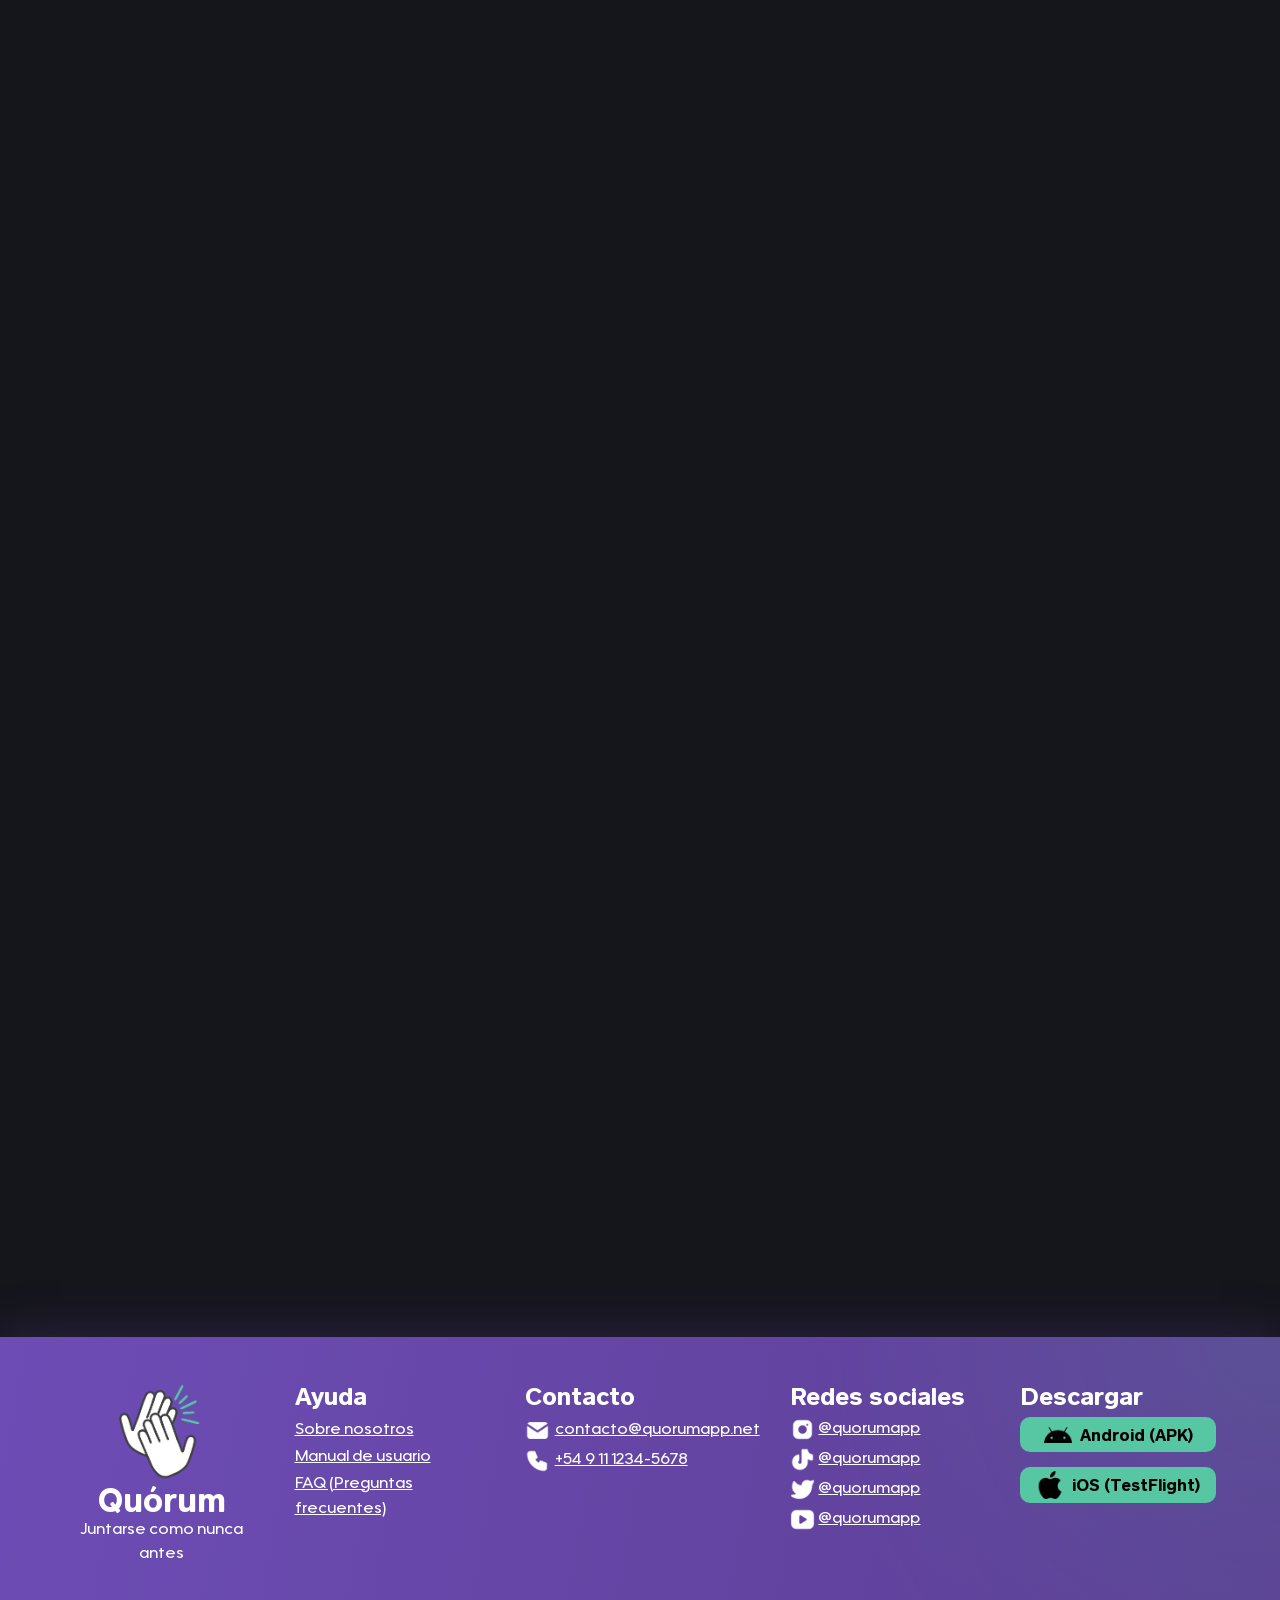
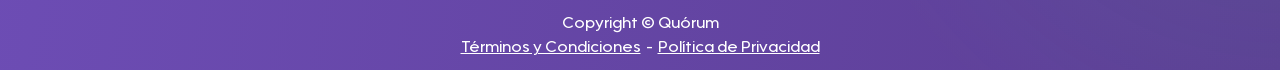
==== commit 356775be: "Textos y fixes diseño (Falta imagenes e iconos)" ====
--- a/index.html
+++ b/index.html
@@ -30,7 +30,6 @@
     <link rel="apple-touch-icon" href="/img/Logos/Isotipo.jpg">
     <meta http-equiv="X-Content-Type-Options" content="nosniff">
     <meta property="og:locale" content="es_AR">
-    <meta http-equiv="Content-Security-Policy" content="default-src 'self' https:;">
     <meta name="referrer" content="strict-origin-when-cross-origin">
     <meta http-equiv="Permissions-Policy" content="camera=(), microphone=(), geolocation=()">
     <!-- Aparte de cambiar el banner, agregarle el width y el heigh, como esot -->
@@ -71,10 +70,9 @@
                     hace el resto
                 </h1>
                 <p class="textInfo">
-                    Lorem ipsum dolor sit amet consectetur adipisicing elit.
-                    Recusandae voluptate rerum excepturi non nobis repellendus
-                    aspernatur in optio? Nobis placeat qui autem iusto magni
-                    repellat dolore, ullam commodi veritatis inventore!
+                    Creá una juntada, invitá a tus amigos y resolvé todo desde un mismo lugar.
+                    Voten la fecha, elijan el lugar, organicen el presupuesto y mantené cada decisión
+                    siempre a mano.
                 </p>
                 <div class="ctaInstalar">
                     <a href="#cta" class="botonWishlist">
@@ -97,29 +95,31 @@
                 <div class="cardProblema">
                     <img src="img/Iconos/message-Violeta.png" alt="Icono">
                     <div>
-                        <h1>Lorem ipsum</h1>
-                        <p>Lorem, ipsum dolor sit amet consectetur adipisicing elit.</p>
+                        <h1>Mensajes por todos lados</h1>
+                        <p>Cuando la organización pasa por varios chats, encontrar una decisión termina siendo un caos.
+                        </p>
                     </div>
                 </div>
                 <div class="cardProblema">
                     <img src="img/Iconos/message-Violeta.png" alt="Icono">
                     <div>
-                        <h1>Lorem ipsum</h1>
-                        <p>Lorem, ipsum dolor sit amet consectetur adipisicing elit.</p>
+                        <h1>¿A dónde vamos?</h1>
+                        <p>Elegir un lugar lleva más tiempo del que debería y nunca todos quedan conformes.</p>
                     </div>
                 </div>
                 <div class="cardProblema">
                     <img src="img/Iconos/message-Violeta.png" alt="Icono">
                     <div>
-                        <h1>Lorem ipsum</h1>
-                        <p>Lorem, ipsum dolor sit amet consectetur adipisicing elit.</p>
+                        <h1>¿Cuánto gastamos?</h1>
+                        <p>Nadie sabe cuánto piensa gastar el resto y organizar el presupuesto se vuelve complicado.</p>
                     </div>
                 </div>
                 <div class="cardProblema">
                     <img src="img/Iconos/message-Violeta.png" alt="Icono">
                     <div>
-                        <h1>Lorem ipsum</h1>
-                        <p>Lorem, ipsum dolor sit amet consectetur adipisicing elit.</p>
+                        <h1>¿Entonces... en qué quedó?</h1>
+                        <p>Las decisiones se pierden entre mensajes y siempre aparece alguien preguntando qué se había
+                            acordado.</p>
                     </div>
                 </div>
             </div>
@@ -131,8 +131,7 @@
 
         <section class="solucion fade-in">
             <div class="solucionImagen">
-                <img src=""
-                    alt="Quórum reúne todas las herramientas para organizar una juntada">
+                <img src="" alt="Quórum reúne todas las herramientas para organizar una juntada">
             </div>
 
             <div class="solucionText">
@@ -142,25 +141,24 @@
                 </h1>
 
                 <p>
-                    Dejá de cambiar entre WhatsApp, Google Maps, encuestas y notas.
-                    Con Quórum todas las decisiones quedan centralizadas para que
-                    organizar una salida sea simple, rápida y sin confusiones.
+                    Quórum reúne todas las herramientas que necesitás para organizar una salida.
+                    Desde elegir el lugar hasta confirmar quién va, todo queda ordenado en un mismo espacio.
                 </p>
 
                 <div class="beneficios">
                     <div class="beneficio">
                         <img src="" alt="A">
                         <div>
-                            <h3>Votaciones</h3>
-                            <p>Todos votan en segundos.</p>
+                            <h3>Votaciones simples</h3>
+                            <p>Todos participan y la opción más elegida gana.</p>
                         </div>
                     </div>
 
                     <div class="beneficio">
                         <img src="" alt="A">
                         <div>
-                            <h3>Lugares</h3>
-                            <p>Encontrá el lugar ideal.</p>
+                            <h3>Lugares ideales</h3>
+                            <p>Descubrí opciones para cualquier tipo de salida.</p>
                         </div>
                     </div>
 
@@ -168,15 +166,15 @@
                         <img src="" alt="A">
                         <div>
                             <h3>Presupuesto</h3>
-                            <p>Controlen cuánto gastan.</p>
+                            <p>Definan cuánto quieren gastar antes de salir.</p>
                         </div>
                     </div>
 
                     <div class="beneficio">
                         <img src="" alt="A">
                         <div>
-                            <h3>Todo registrado</h3>
-                            <p>Nunca más perder decisiones.</p>
+                            <h3>Todo organizado</h3>
+                            <p>Las decisiones quedan guardadas para que nadie se olvide.</p>
                         </div>
                     </div>
                 </div>
@@ -185,11 +183,8 @@
 
         <section class="explainFunc fade-in">
             <h1 class="tituloProblem">
-                Lorem <span>ipsum dolor sit</span> amet consectetur adipisicing elit.
+                En pocos pasos, <span>todo queda organizado.</span>
             </h1>
-
-            <p>Lorem ipsum dolor sit amet consectetur adipisicing elit. Distinctio, non. Maxime vel tenetur numquam
-                atque quidem placeat vero obcaecati.</p>
 
             <div class="cardsProblem">
                 <div class="cardsProblem">
@@ -199,8 +194,8 @@
 
                         <img src="img/paso1.png" alt="Icono">
                         <div>
-                            <h1>Lorem ipsum</h1>
-                            <p>Lorem ipsum dolor sit amet consectetur adipisicing elit.</p>
+                            <h1>Creá tu grupo</h1>
+                            <p>Invitá a las personas con las que querés organizar la salida.</p>
                         </div>
                     </div>
                 </div>
@@ -211,8 +206,8 @@
 
                         <img src="img/paso2.png" alt="Icono">
                         <div>
-                            <h1>Lorem ipsum</h1>
-                            <p>Lorem ipsum dolor sit amet consectetur adipisicing elit.</p>
+                            <h1>Armá la juntada</h1>
+                            <p>Definí qué quieren hacer y empezá a recibir propuestas.</p>
                         </div>
                     </div>
                 </div>
@@ -223,8 +218,8 @@
 
                         <img src="img/paso3.png" alt="Icono">
                         <div>
-                            <h1>Lorem ipsum</h1>
-                            <p>Lorem ipsum dolor sit amet consectetur adipisicing elit.</p>
+                            <h1>Voten las opciones</h1>
+                            <p>Todos participan y la decisión queda clara para el grupo.</p>
                         </div>
                     </div>
                 </div>
@@ -235,8 +230,8 @@
 
                         <img src="img/paso4.png" alt="Icono">
                         <div>
-                            <h1>Lorem ipsum</h1>
-                            <p>Lorem ipsum dolor sit amet consectetur adipisicing elit.</p>
+                            <h1>Disfruten la salida</h1>
+                            <p>Con todo organizado, solo queda encontrarse y pasarla bien.</p>
                         </div>
                     </div>
                 </div>
@@ -244,10 +239,9 @@
         </section>
 
         <section id="cta" class="cta fade-in">
-            <h1>Lorem ipsum dolor sit amet consectetur adipisicing elit.</h1>
-            <p>Lorem ipsum dolor sit, amet consectetur adipisicing elit. A, similique? Laudantium fuga ex repudiandae
-                quasi, optio velit nulla omnis libero perferendis nam molestiae a modi sequi quos blanditiis id
-                temporibus.</p>
+            <h1>Sé de los primeros en probar Quórum.</h1>
+            <p>Quórum todavía está en desarrollo, pero ya falta cada vez menos. Dejanos tu correo y te avisaremos cuando
+                la aplicación esté disponible para que puedas probarla antes que nadie.</p>
             <div class="ctaEmail">
                 <input type="email" placeholder="Ingresá tu correo electrónico" id="email">
                 <button id="btnWaitlist">Recibir novedades</button>
--- a/style.css
+++ b/style.css
@@ -225,7 +225,7 @@
 
 .cardProblema {
     display: flex;
-    align-items: center;
+align-items:flex-start;
     justify-content: center;
     gap: 20px;
     background-color: #27272f;
